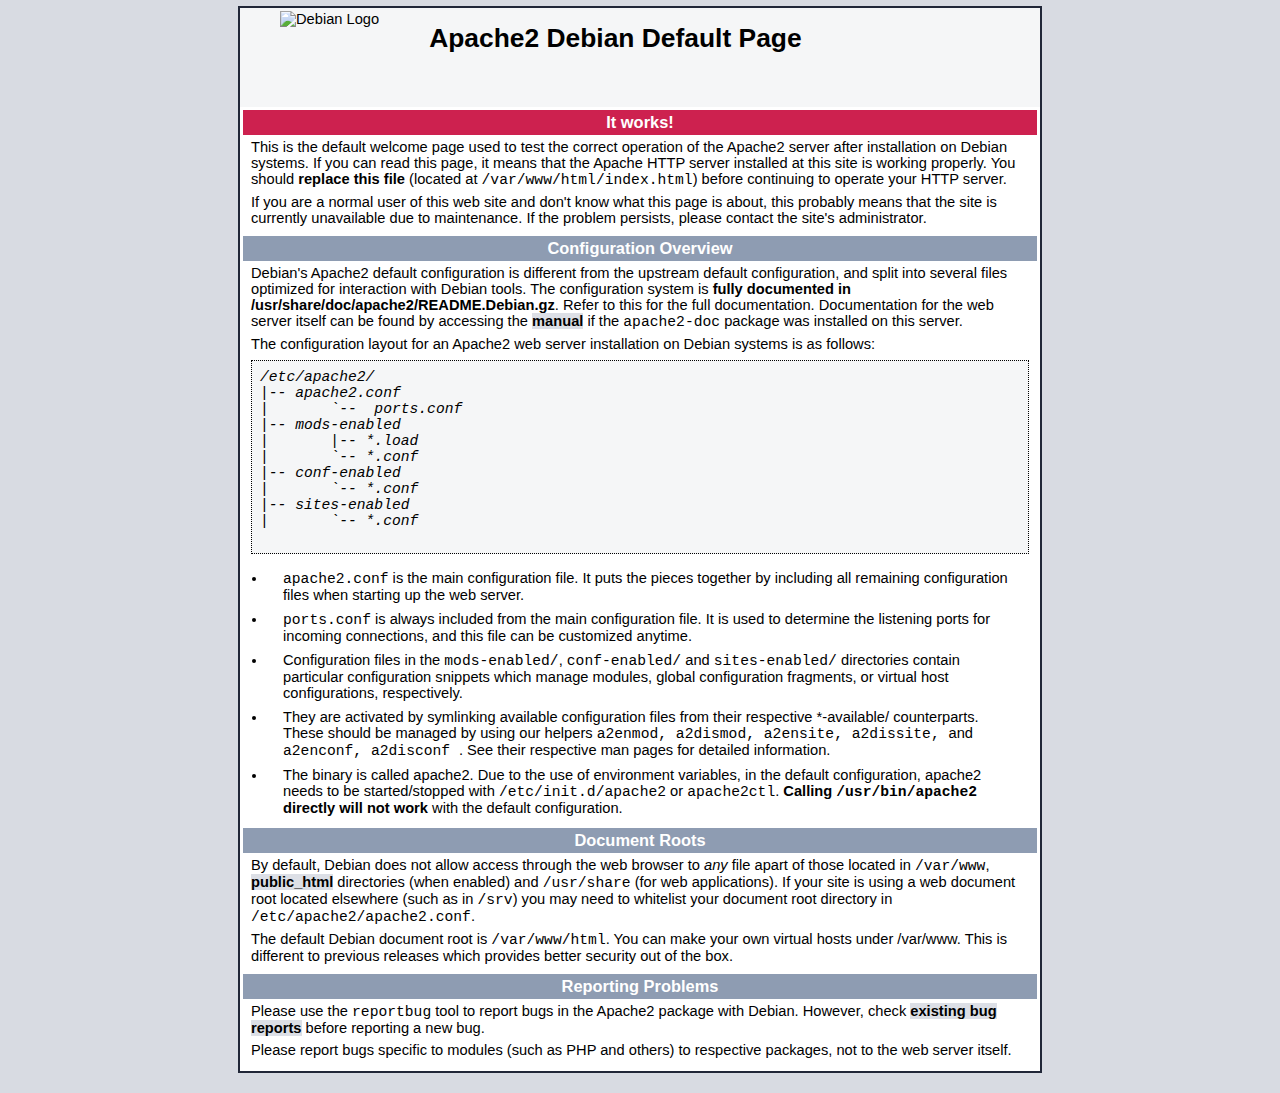
==== index.html @ 82d357db "1.test" ====
<!DOCTYPE html PUBLIC "-//W3C//DTD XHTML 1.0 Transitional//EN" "http://www.w3.org/TR/xhtml1/DTD/xhtml1-transitional.dtd">
<html xmlns="http://www.w3.org/1999/xhtml">
  <head>
    <meta http-equiv="Content-Type" content="text/html; charset=UTF-8" />
    <title>Apache2 Debian Default Page: It works</title>
    <style type="text/css" media="screen">
  * {
    margin: 0px 0px 0px 0px;
    padding: 0px 0px 0px 0px;
  }

  body, html {
    padding: 3px 3px 3px 3px;

    background-color: #D8DBE2;

    font-family: Verdana, sans-serif;
    font-size: 11pt;
    text-align: center;
  }

  div.main_page {
    position: relative;
    display: table;

    width: 800px;

    margin-bottom: 3px;
    margin-left: auto;
    margin-right: auto;
    padding: 0px 0px 0px 0px;

    border-width: 2px;
    border-color: #212738;
    border-style: solid;

    background-color: #FFFFFF;

    text-align: center;
  }

  div.page_header {
    height: 99px;
    width: 100%;

    background-color: #F5F6F7;
  }

  div.page_header span {
    margin: 15px 0px 0px 50px;

    font-size: 180%;
    font-weight: bold;
  }

  div.page_header img {
    margin: 3px 0px 0px 40px;

    border: 0px 0px 0px;
  }

  div.table_of_contents {
    clear: left;

    min-width: 200px;

    margin: 3px 3px 3px 3px;

    background-color: #FFFFFF;

    text-align: left;
  }

  div.table_of_contents_item {
    clear: left;

    width: 100%;

    margin: 4px 0px 0px 0px;

    background-color: #FFFFFF;

    color: #000000;
    text-align: left;
  }

  div.table_of_contents_item a {
    margin: 6px 0px 0px 6px;
  }

  div.content_section {
    margin: 3px 3px 3px 3px;

    background-color: #FFFFFF;

    text-align: left;
  }

  div.content_section_text {
    padding: 4px 8px 4px 8px;

    color: #000000;
    font-size: 100%;
  }

  div.content_section_text pre {
    margin: 8px 0px 8px 0px;
    padding: 8px 8px 8px 8px;

    border-width: 1px;
    border-style: dotted;
    border-color: #000000;

    background-color: #F5F6F7;

    font-style: italic;
  }

  div.content_section_text p {
    margin-bottom: 6px;
  }

  div.content_section_text ul, div.content_section_text li {
    padding: 4px 8px 4px 16px;
  }

  div.section_header {
    padding: 3px 6px 3px 6px;

    background-color: #8E9CB2;

    color: #FFFFFF;
    font-weight: bold;
    font-size: 112%;
    text-align: center;
  }

  div.section_header_red {
    background-color: #CD214F;
  }

  div.section_header_grey {
    background-color: #9F9386;
  }

  .floating_element {
    position: relative;
    float: left;
  }

  div.table_of_contents_item a,
  div.content_section_text a {
    text-decoration: none;
    font-weight: bold;
  }

  div.table_of_contents_item a:link,
  div.table_of_contents_item a:visited,
  div.table_of_contents_item a:active {
    color: #000000;
  }

  div.table_of_contents_item a:hover {
    background-color: #000000;

    color: #FFFFFF;
  }

  div.content_section_text a:link,
  div.content_section_text a:visited,
   div.content_section_text a:active {
    background-color: #DCDFE6;

    color: #000000;
  }

  div.content_section_text a:hover {
    background-color: #000000;

    color: #DCDFE6;
  }

  div.validator {
  }
    </style>
  </head>
  <body>
    <div class="main_page">
      <div class="page_header floating_element">
        <img src="/icons/openlogo-75.png" alt="Debian Logo" class="floating_element"/>
        <span class="floating_element">
          Apache2 Debian Default Page
        </span>
      </div>
<!--      <div class="table_of_contents floating_element">
        <div class="section_header section_header_grey">
          TABLE OF CONTENTS
        </div>
        <div class="table_of_contents_item floating_element">
          <a href="#about">About</a>
        </div>
        <div class="table_of_contents_item floating_element">
          <a href="#changes">Changes</a>
        </div>
        <div class="table_of_contents_item floating_element">
          <a href="#scope">Scope</a>
        </div>
        <div class="table_of_contents_item floating_element">
          <a href="#files">Config files</a>
        </div>
      </div>
-->
      <div class="content_section floating_element">


        <div class="section_header section_header_red">
          <div id="about"></div>
          It works!
        </div>
        <div class="content_section_text">
          <p>
                This is the default welcome page used to test the correct 
                operation of the Apache2 server after installation on Debian systems.
                If you can read this page, it means that the Apache HTTP server installed at
                this site is working properly. You should <b>replace this file</b> (located at
                <tt>/var/www/html/index.html</tt>) before continuing to operate your HTTP server.
          </p>


          <p>
                If you are a normal user of this web site and don't know what this page is
                about, this probably means that the site is currently unavailable due to
                maintenance.
                If the problem persists, please contact the site's administrator.
          </p>

        </div>
        <div class="section_header">
          <div id="changes"></div>
                Configuration Overview
        </div>
        <div class="content_section_text">
          <p>
                Debian's Apache2 default configuration is different from the
                upstream default configuration, and split into several files optimized for
                interaction with Debian tools. The configuration system is
                <b>fully documented in
                /usr/share/doc/apache2/README.Debian.gz</b>. Refer to this for the full
                documentation. Documentation for the web server itself can be
                found by accessing the <a href="/manual">manual</a> if the <tt>apache2-doc</tt>
                package was installed on this server.

          </p>
          <p>
                The configuration layout for an Apache2 web server installation on Debian systems is as follows:
          </p>
          <pre>
/etc/apache2/
|-- apache2.conf
|       `--  ports.conf
|-- mods-enabled
|       |-- *.load
|       `-- *.conf
|-- conf-enabled
|       `-- *.conf
|-- sites-enabled
|       `-- *.conf
          </pre>
          <ul>
                        <li>
                           <tt>apache2.conf</tt> is the main configuration
                           file. It puts the pieces together by including all remaining configuration
                           files when starting up the web server.
                        </li>

                        <li>
                           <tt>ports.conf</tt> is always included from the
                           main configuration file. It is used to determine the listening ports for
                           incoming connections, and this file can be customized anytime.
                        </li>

                        <li>
                           Configuration files in the <tt>mods-enabled/</tt>,
                           <tt>conf-enabled/</tt> and <tt>sites-enabled/</tt> directories contain
                           particular configuration snippets which manage modules, global configuration
                           fragments, or virtual host configurations, respectively.
                        </li>

                        <li>
                           They are activated by symlinking available
                           configuration files from their respective
                           *-available/ counterparts. These should be managed
                           by using our helpers
                           <tt>
                                a2enmod,
                                a2dismod,
                           </tt>
                           <tt>
                                a2ensite,
                                a2dissite,
                            </tt>
                                and
                           <tt>
                                a2enconf,
                                a2disconf
                           </tt>. See their respective man pages for detailed information.
                        </li>

                        <li>
                           The binary is called apache2. Due to the use of
                           environment variables, in the default configuration, apache2 needs to be
                           started/stopped with <tt>/etc/init.d/apache2</tt> or <tt>apache2ctl</tt>.
                           <b>Calling <tt>/usr/bin/apache2</tt> directly will not work</b> with the
                           default configuration.
                        </li>
          </ul>
        </div>

        <div class="section_header">
            <div id="docroot"></div>
                Document Roots
        </div>

        <div class="content_section_text">
            <p>
                By default, Debian does not allow access through the web browser to
                <em>any</em> file apart of those located in <tt>/var/www</tt>,
                <a href="http://httpd.apache.org/docs/2.4/mod/mod_userdir.html" rel="nofollow">public_html</a>
                directories (when enabled) and <tt>/usr/share</tt> (for web
                applications). If your site is using a web document root
                located elsewhere (such as in <tt>/srv</tt>) you may need to whitelist your
                document root directory in <tt>/etc/apache2/apache2.conf</tt>.
            </p>
            <p>
                The default Debian document root is <tt>/var/www/html</tt>. You
                can make your own virtual hosts under /var/www. This is different
                to previous releases which provides better security out of the box.
            </p>
        </div>

        <div class="section_header">
          <div id="bugs"></div>
                Reporting Problems
        </div>
        <div class="content_section_text">
          <p>
                Please use the <tt>reportbug</tt> tool to report bugs in the
                Apache2 package with Debian. However, check <a
                href="http://bugs.debian.org/cgi-bin/pkgreport.cgi?ordering=normal;archive=0;src=apache2;repeatmerged=0"
                rel="nofollow">existing bug reports</a> before reporting a new bug.
          </p>
          <p>
                Please report bugs specific to modules (such as PHP and others)
                to respective packages, not to the web server itself.
          </p>
        </div>




      </div>
    </div>
    <div class="validator">
    </div>
  </body>
</html>
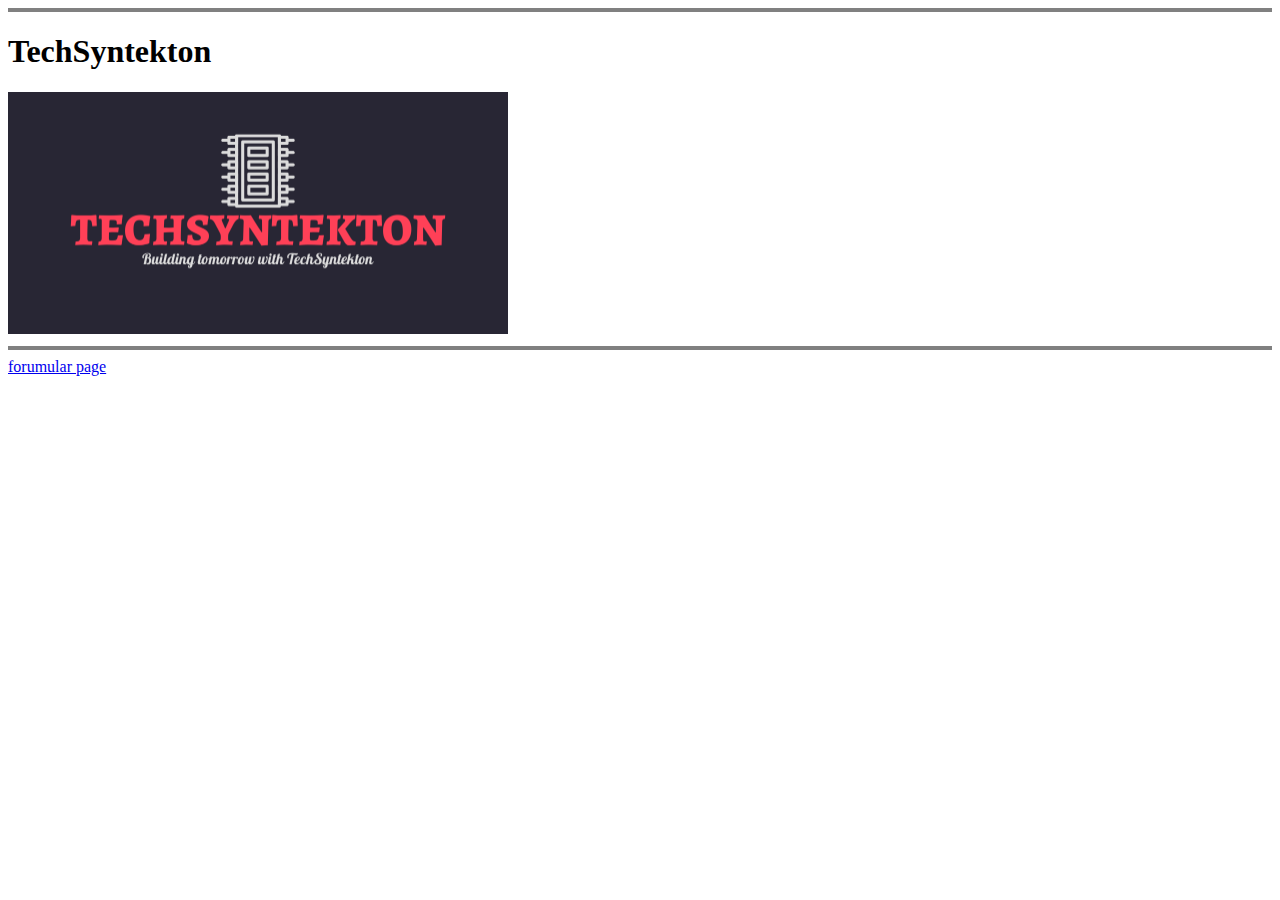
==== commit a0a7352e: "“02.03”" ====
--- a/index.html
+++ b/index.html
@@ -1,368 +1,22 @@
+<!doctype html>
+<html class="no-js" lang="">
 
-<!DOCTYPE html PUBLIC "-//W3C//DTD XHTML 1.0 Transitional//EN" "http://www.w3.org/TR/xhtml1/DTD/xhtml1-transitional.dtd">
-<html xmlns="http://www.w3.org/1999/xhtml">
-  <head>
-    <meta http-equiv="Content-Type" content="text/html; charset=UTF-8" />
-    <title>Apache2 Debian Default Page: It works</title>
-    <style type="text/css" media="screen">
-  * {
-    margin: 0px 0px 0px 0px;
-    padding: 0px 0px 0px 0px;
-  }
+<head>
+  <meta charset="utf-8">
+  <title>TechSyntekton</title>
+</head>
 
-  body, html {
-    padding: 3px 3px 3px 3px;
+<body>
+<header>
+  <hr size="4" noshade="50">
+  <h1>
+      TechSyntekton
 
-    background-color: #D8DBE2;
+  </h1>
+  <img src ="logo.png" alt="" height="242px" width="500px">
+  <hr size="4" noshade="50">
+</header>
+<a href="html/formularpage.php">forumular page</a>
+</body>
 
-    font-family: Verdana, sans-serif;
-    font-size: 11pt;
-    text-align: center;
-  }
-
-  div.main_page {
-    position: relative;
-    display: table;
-
-    width: 800px;
-
-    margin-bottom: 3px;
-    margin-left: auto;
-    margin-right: auto;
-    padding: 0px 0px 0px 0px;
-
-    border-width: 2px;
-    border-color: #212738;
-    border-style: solid;
-
-    background-color: #FFFFFF;
-
-    text-align: center;
-  }
-
-  div.page_header {
-    height: 99px;
-    width: 100%;
-
-    background-color: #F5F6F7;
-  }
-
-  div.page_header span {
-    margin: 15px 0px 0px 50px;
-
-    font-size: 180%;
-    font-weight: bold;
-  }
-
-  div.page_header img {
-    margin: 3px 0px 0px 40px;
-
-    border: 0px 0px 0px;
-  }
-
-  div.table_of_contents {
-    clear: left;
-
-    min-width: 200px;
-
-    margin: 3px 3px 3px 3px;
-
-    background-color: #FFFFFF;
-
-    text-align: left;
-  }
-
-  div.table_of_contents_item {
-    clear: left;
-
-    width: 100%;
-
-    margin: 4px 0px 0px 0px;
-
-    background-color: #FFFFFF;
-
-    color: #000000;
-    text-align: left;
-  }
-
-  div.table_of_contents_item a {
-    margin: 6px 0px 0px 6px;
-  }
-
-  div.content_section {
-    margin: 3px 3px 3px 3px;
-
-    background-color: #FFFFFF;
-
-    text-align: left;
-  }
-
-  div.content_section_text {
-    padding: 4px 8px 4px 8px;
-
-    color: #000000;
-    font-size: 100%;
-  }
-
-  div.content_section_text pre {
-    margin: 8px 0px 8px 0px;
-    padding: 8px 8px 8px 8px;
-
-    border-width: 1px;
-    border-style: dotted;
-    border-color: #000000;
-
-    background-color: #F5F6F7;
-
-    font-style: italic;
-  }
-
-  div.content_section_text p {
-    margin-bottom: 6px;
-  }
-
-  div.content_section_text ul, div.content_section_text li {
-    padding: 4px 8px 4px 16px;
-  }
-
-  div.section_header {
-    padding: 3px 6px 3px 6px;
-
-    background-color: #8E9CB2;
-
-    color: #FFFFFF;
-    font-weight: bold;
-    font-size: 112%;
-    text-align: center;
-  }
-
-  div.section_header_red {
-    background-color: #CD214F;
-  }
-
-  div.section_header_grey {
-    background-color: #9F9386;
-  }
-
-  .floating_element {
-    position: relative;
-    float: left;
-  }
-
-  div.table_of_contents_item a,
-  div.content_section_text a {
-    text-decoration: none;
-    font-weight: bold;
-  }
-
-  div.table_of_contents_item a:link,
-  div.table_of_contents_item a:visited,
-  div.table_of_contents_item a:active {
-    color: #000000;
-  }
-
-  div.table_of_contents_item a:hover {
-    background-color: #000000;
-
-    color: #FFFFFF;
-  }
-
-  div.content_section_text a:link,
-  div.content_section_text a:visited,
-   div.content_section_text a:active {
-    background-color: #DCDFE6;
-
-    color: #000000;
-  }
-
-  div.content_section_text a:hover {
-    background-color: #000000;
-
-    color: #DCDFE6;
-  }
-
-  div.validator {
-  }
-    </style>
-  </head>
-  <body>
-    <div class="main_page">
-      <div class="page_header floating_element">
-        <img src="/icons/openlogo-75.png" alt="Debian Logo" class="floating_element"/>
-        <span class="floating_element">
-          Apache2 Debian Default Page
-        </span>
-      </div>
-<!--      <div class="table_of_contents floating_element">
-        <div class="section_header section_header_grey">
-          TABLE OF CONTENTS
-        </div>
-        <div class="table_of_contents_item floating_element">
-          <a href="#about">About</a>
-        </div>
-        <div class="table_of_contents_item floating_element">
-          <a href="#changes">Changes</a>
-        </div>
-        <div class="table_of_contents_item floating_element">
-          <a href="#scope">Scope</a>
-        </div>
-        <div class="table_of_contents_item floating_element">
-          <a href="#files">Config files</a>
-        </div>
-      </div>
--->
-      <div class="content_section floating_element">
-
-
-        <div class="section_header section_header_red">
-          <div id="about"></div>
-          It works!
-        </div>
-        <div class="content_section_text">
-          <p>
-                This is the default welcome page used to test the correct 
-                operation of the Apache2 server after installation on Debian systems.
-                If you can read this page, it means that the Apache HTTP server installed at
-                this site is working properly. You should <b>replace this file</b> (located at
-                <tt>/var/www/html/index.html</tt>) before continuing to operate your HTTP server.
-          </p>
-
-
-          <p>
-                If you are a normal user of this web site and don't know what this page is
-                about, this probably means that the site is currently unavailable due to
-                maintenance.
-                If the problem persists, please contact the site's administrator.
-          </p>
-
-        </div>
-        <div class="section_header">
-          <div id="changes"></div>
-                Configuration Overview
-        </div>
-        <div class="content_section_text">
-          <p>
-                Debian's Apache2 default configuration is different from the
-                upstream default configuration, and split into several files optimized for
-                interaction with Debian tools. The configuration system is
-                <b>fully documented in
-                /usr/share/doc/apache2/README.Debian.gz</b>. Refer to this for the full
-                documentation. Documentation for the web server itself can be
-                found by accessing the <a href="/manual">manual</a> if the <tt>apache2-doc</tt>
-                package was installed on this server.
-
-          </p>
-          <p>
-                The configuration layout for an Apache2 web server installation on Debian systems is as follows:
-          </p>
-          <pre>
-/etc/apache2/
-|-- apache2.conf
-|       `--  ports.conf
-|-- mods-enabled
-|       |-- *.load
-|       `-- *.conf
-|-- conf-enabled
-|       `-- *.conf
-|-- sites-enabled
-|       `-- *.conf
-          </pre>
-          <ul>
-                        <li>
-                           <tt>apache2.conf</tt> is the main configuration
-                           file. It puts the pieces together by including all remaining configuration
-                           files when starting up the web server.
-                        </li>
-
-                        <li>
-                           <tt>ports.conf</tt> is always included from the
-                           main configuration file. It is used to determine the listening ports for
-                           incoming connections, and this file can be customized anytime.
-                        </li>
-
-                        <li>
-                           Configuration files in the <tt>mods-enabled/</tt>,
-                           <tt>conf-enabled/</tt> and <tt>sites-enabled/</tt> directories contain
-                           particular configuration snippets which manage modules, global configuration
-                           fragments, or virtual host configurations, respectively.
-                        </li>
-
-                        <li>
-                           They are activated by symlinking available
-                           configuration files from their respective
-                           *-available/ counterparts. These should be managed
-                           by using our helpers
-                           <tt>
-                                a2enmod,
-                                a2dismod,
-                           </tt>
-                           <tt>
-                                a2ensite,
-                                a2dissite,
-                            </tt>
-                                and
-                           <tt>
-                                a2enconf,
-                                a2disconf
-                           </tt>. See their respective man pages for detailed information.
-                        </li>
-
-                        <li>
-                           The binary is called apache2. Due to the use of
-                           environment variables, in the default configuration, apache2 needs to be
-                           started/stopped with <tt>/etc/init.d/apache2</tt> or <tt>apache2ctl</tt>.
-                           <b>Calling <tt>/usr/bin/apache2</tt> directly will not work</b> with the
-                           default configuration.
-                        </li>
-          </ul>
-        </div>
-
-        <div class="section_header">
-            <div id="docroot"></div>
-                Document Roots
-        </div>
-
-        <div class="content_section_text">
-            <p>
-                By default, Debian does not allow access through the web browser to
-                <em>any</em> file apart of those located in <tt>/var/www</tt>,
-                <a href="http://httpd.apache.org/docs/2.4/mod/mod_userdir.html" rel="nofollow">public_html</a>
-                directories (when enabled) and <tt>/usr/share</tt> (for web
-                applications). If your site is using a web document root
-                located elsewhere (such as in <tt>/srv</tt>) you may need to whitelist your
-                document root directory in <tt>/etc/apache2/apache2.conf</tt>.
-            </p>
-            <p>
-                The default Debian document root is <tt>/var/www/html</tt>. You
-                can make your own virtual hosts under /var/www. This is different
-                to previous releases which provides better security out of the box.
-            </p>
-        </div>
-
-        <div class="section_header">
-          <div id="bugs"></div>
-                Reporting Problems
-        </div>
-        <div class="content_section_text">
-          <p>
-                Please use the <tt>reportbug</tt> tool to report bugs in the
-                Apache2 package with Debian. However, check <a
-                href="http://bugs.debian.org/cgi-bin/pkgreport.cgi?ordering=normal;archive=0;src=apache2;repeatmerged=0"
-                rel="nofollow">existing bug reports</a> before reporting a new bug.
-          </p>
-          <p>
-                Please report bugs specific to modules (such as PHP and others)
-                to respective packages, not to the web server itself.
-          </p>
-        </div>
-
-
-
-
-      </div>
-    </div>
-    <div class="validator">
-    </div>
-  </body>
 </html>
-
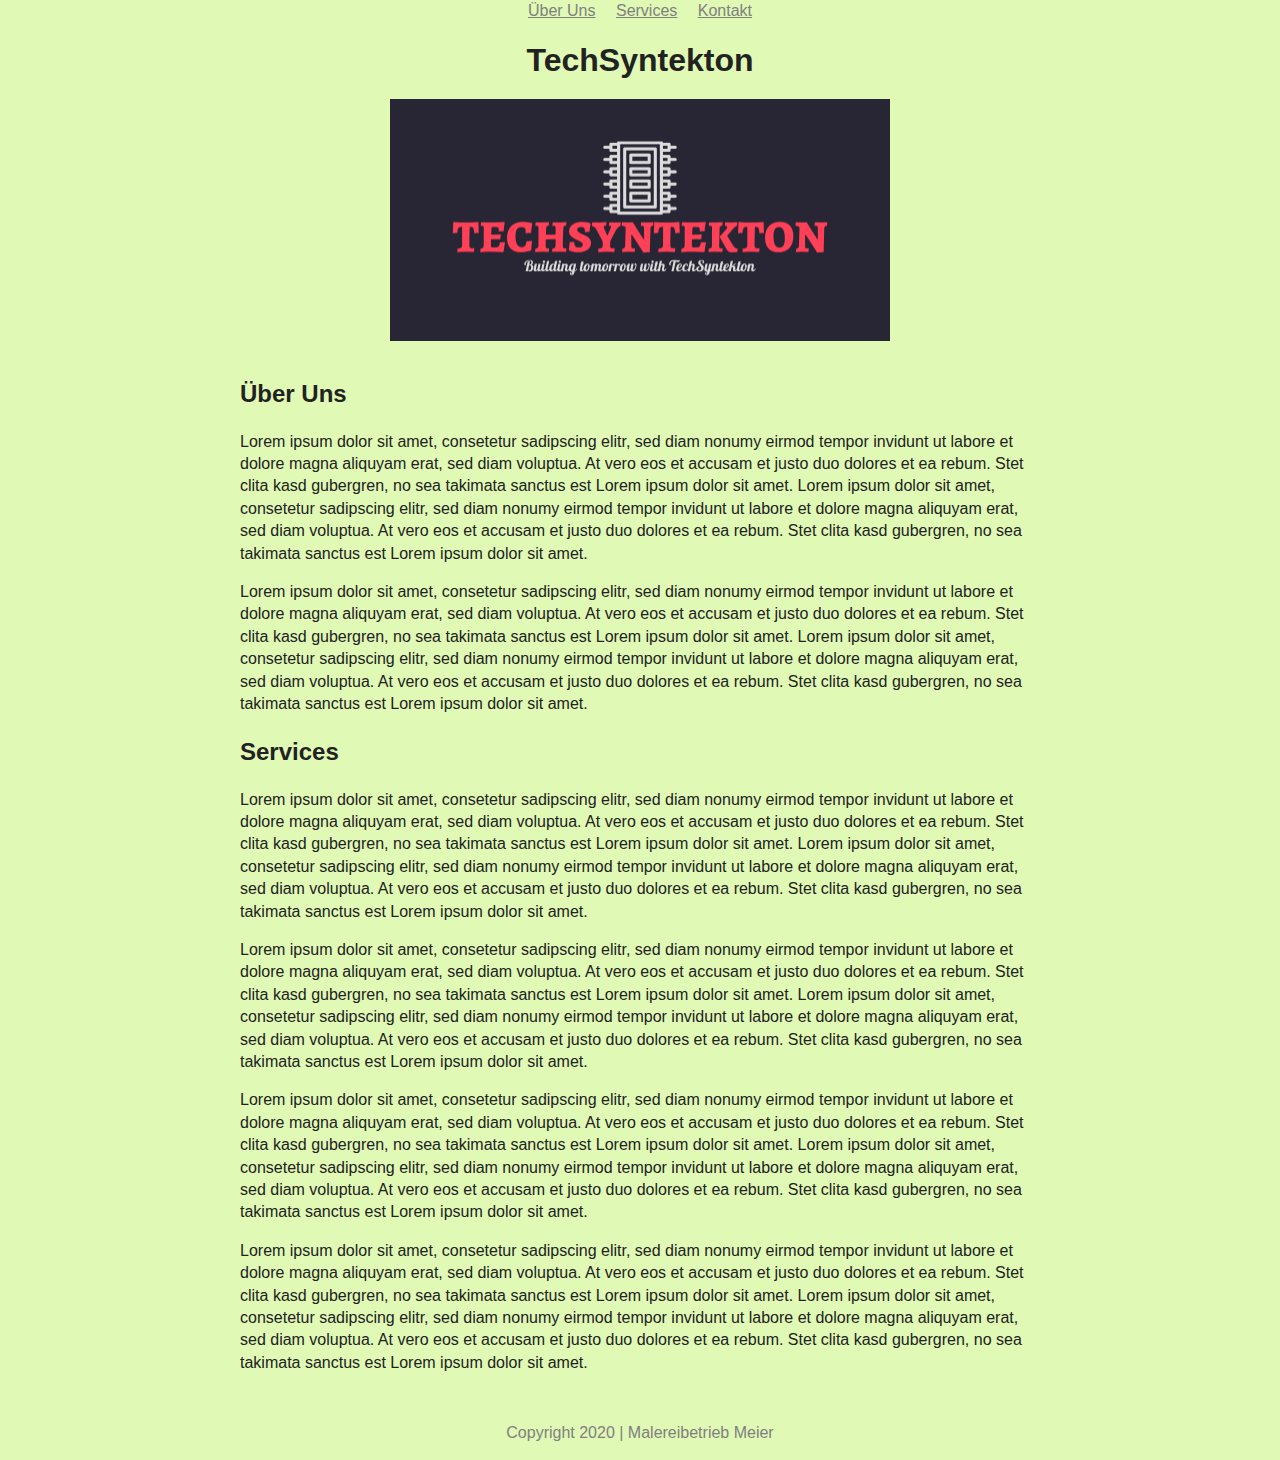
==== commit c2c94142: "14.03" ====
--- a/index.html
+++ b/index.html
@@ -4,19 +4,37 @@
 <head>
   <meta charset="utf-8">
   <title>TechSyntekton</title>
+  <link rel="stylesheet" href="css/main.css">
+
 </head>
 
 <body>
-<header>
-  <hr size="4" noshade="50">
-  <h1>
-      TechSyntekton
-
-  </h1>
-  <img src ="logo.png" alt="" height="242px" width="500px">
-  <hr size="4" noshade="50">
-</header>
-<a href="html/formularpage.php">forumular page</a>
+  <div id="top">
+    <div id="navigation">
+      <a href="#about-us">Über Uns</a>
+      <a href="#services">Services</a>
+      <a href="formularpage.php">Kontakt</a>
+    </div>
+    <div id="title">TechSyntekton</div>
+    <div id="photo"><img src ="logo.png" alt="" height="242px" width="500px"></div>
+  </div>
+<div id="main">
+  <section id="about-us">
+    <h2>Über Uns</h2>
+    <p>Lorem ipsum dolor sit amet, consetetur sadipscing elitr, sed diam nonumy eirmod tempor invidunt ut labore et dolore magna aliquyam erat, sed diam voluptua. At vero eos et accusam et justo duo dolores et ea rebum. Stet clita kasd gubergren, no sea takimata sanctus est Lorem ipsum dolor sit amet. Lorem ipsum dolor sit amet, consetetur sadipscing elitr, sed diam nonumy eirmod tempor invidunt ut labore et dolore magna aliquyam erat, sed diam voluptua. At vero eos et accusam et justo duo dolores et ea rebum. Stet clita kasd gubergren, no sea takimata sanctus est Lorem ipsum dolor sit amet.</p>
+    <p>Lorem ipsum dolor sit amet, consetetur sadipscing elitr, sed diam nonumy eirmod tempor invidunt ut labore et dolore magna aliquyam erat, sed diam voluptua. At vero eos et accusam et justo duo dolores et ea rebum. Stet clita kasd gubergren, no sea takimata sanctus est Lorem ipsum dolor sit amet. Lorem ipsum dolor sit amet, consetetur sadipscing elitr, sed diam nonumy eirmod tempor invidunt ut labore et dolore magna aliquyam erat, sed diam voluptua. At vero eos et accusam et justo duo dolores et ea rebum. Stet clita kasd gubergren, no sea takimata sanctus est Lorem ipsum dolor sit amet.</p>
+  </section>
+  <section id="services">
+    <h2>Services</h2>
+    <p>Lorem ipsum dolor sit amet, consetetur sadipscing elitr, sed diam nonumy eirmod tempor invidunt ut labore et dolore magna aliquyam erat, sed diam voluptua. At vero eos et accusam et justo duo dolores et ea rebum. Stet clita kasd gubergren, no sea takimata sanctus est Lorem ipsum dolor sit amet. Lorem ipsum dolor sit amet, consetetur sadipscing elitr, sed diam nonumy eirmod tempor invidunt ut labore et dolore magna aliquyam erat, sed diam voluptua. At vero eos et accusam et justo duo dolores et ea rebum. Stet clita kasd gubergren, no sea takimata sanctus est Lorem ipsum dolor sit amet.</p>
+    <p>Lorem ipsum dolor sit amet, consetetur sadipscing elitr, sed diam nonumy eirmod tempor invidunt ut labore et dolore magna aliquyam erat, sed diam voluptua. At vero eos et accusam et justo duo dolores et ea rebum. Stet clita kasd gubergren, no sea takimata sanctus est Lorem ipsum dolor sit amet. Lorem ipsum dolor sit amet, consetetur sadipscing elitr, sed diam nonumy eirmod tempor invidunt ut labore et dolore magna aliquyam erat, sed diam voluptua. At vero eos et accusam et justo duo dolores et ea rebum. Stet clita kasd gubergren, no sea takimata sanctus est Lorem ipsum dolor sit amet.</p>
+    <p>Lorem ipsum dolor sit amet, consetetur sadipscing elitr, sed diam nonumy eirmod tempor invidunt ut labore et dolore magna aliquyam erat, sed diam voluptua. At vero eos et accusam et justo duo dolores et ea rebum. Stet clita kasd gubergren, no sea takimata sanctus est Lorem ipsum dolor sit amet. Lorem ipsum dolor sit amet, consetetur sadipscing elitr, sed diam nonumy eirmod tempor invidunt ut labore et dolore magna aliquyam erat, sed diam voluptua. At vero eos et accusam et justo duo dolores et ea rebum. Stet clita kasd gubergren, no sea takimata sanctus est Lorem ipsum dolor sit amet.</p>
+    <p>Lorem ipsum dolor sit amet, consetetur sadipscing elitr, sed diam nonumy eirmod tempor invidunt ut labore et dolore magna aliquyam erat, sed diam voluptua. At vero eos et accusam et justo duo dolores et ea rebum. Stet clita kasd gubergren, no sea takimata sanctus est Lorem ipsum dolor sit amet. Lorem ipsum dolor sit amet, consetetur sadipscing elitr, sed diam nonumy eirmod tempor invidunt ut labore et dolore magna aliquyam erat, sed diam voluptua. At vero eos et accusam et justo duo dolores et ea rebum. Stet clita kasd gubergren, no sea takimata sanctus est Lorem ipsum dolor sit amet.</p>
+  </section>
+</div>
+  <div id="footer">
+    Copyright 2020 | Malereibetrieb Meier
+  </div>
 </body>
 
 </html>
--- a/css/main.css
+++ b/css/main.css
@@ -0,0 +1,314 @@
+
+
+body {
+  font-family:Arial, Helvetica, sans-serif;
+  margin: 0;
+  background-color: #E0F9B5;
+}
+
+#top {
+  text-align: center;
+}
+#navigation a {
+  color: gray;
+  padding: 8px;
+}
+
+#navigation a:hover {
+  color: rgb(211, 70, 94);
+}
+#title {
+  font-size: 32px;
+  font-weight: bold;
+  margin:16px;
+}
+
+#image img {
+  width: 100%;
+  height: 460px;
+  margin-top: 16px;
+  margin-bottom: 16px;
+}
+#main {
+  max-width: 800px;
+  margin: auto;
+  padding: 16px;
+}
+#footer {
+  text-align: center;
+  color: gray;
+  padding: 16px;
+}
+
+
+
+.formularPage-form{
+max-width: 500px;
+margin: 2rem auto;
+border: 2px solid #E74C3C;
+padding: 2rem;
+}
+
+.label{
+  float: left;
+  width: 25%;
+}
+
+.input{
+  float: left;
+
+}
+
+
+
+
+html {
+  color: #222;
+  font-size: 1em;
+  line-height: 1.4;
+}
+
+/*
+ * Remove text-shadow in selection highlight:
+ * https://twitter.com/miketaylr/status/12228805301
+ *
+ * Vendor-prefixed and regular ::selection selectors cannot be combined:
+ * https://stackoverflow.com/a/16982510/7133471
+ *
+ * Customize the background color to match your design.
+ */
+
+::-moz-selection {
+  background: #b3d4fc;
+  text-shadow: none;
+}
+
+::selection {
+  background: #b3d4fc;
+  text-shadow: none;
+}
+
+/*
+ * A better looking default horizontal rule
+ */
+
+hr {
+  display: block;
+  height: 1px;
+  border: 0;
+  border-top: 1px solid #ccc;
+  margin: 1em 0;
+  padding: 0;
+}
+
+/*
+ * Remove the gap between audio, canvas, iframes,
+ * images, videos and the bottom of their containers:
+ * https://github.com/h5bp/html5-boilerplate/issues/440
+ */
+
+audio,
+canvas,
+iframe,
+img,
+svg,
+video {
+  vertical-align: middle;
+}
+
+/*
+ * Remove default fieldset styles.
+ */
+
+fieldset {
+  border: 0;
+  margin: 0;
+  padding: 0;
+}
+
+/*
+ * Allow only vertical resizing of textareas.
+ */
+
+textarea {
+  resize: vertical;
+}
+
+/* ==========================================================================
+   Author's custom styles
+   ========================================================================== */
+
+/* ==========================================================================
+   Helper classes
+   ========================================================================== */
+
+/*
+ * Hide visually and from screen readers
+ */
+
+.hidden,
+[hidden] {
+  display: none !important;
+}
+
+/*
+ * Hide only visually, but have it available for screen readers:
+ * https://snook.ca/archives/html_and_css/hiding-content-for-accessibility
+ *
+ * 1. For long content, line feeds are not interpreted as spaces and small width
+ *    causes content to wrap 1 word per line:
+ *    https://medium.com/@jessebeach/beware-smushed-off-screen-accessible-text-5952a4c2cbfe
+ */
+
+.sr-only {
+  border: 0;
+  clip: rect(0, 0, 0, 0);
+  height: 1px;
+  margin: -1px;
+  overflow: hidden;
+  padding: 0;
+  position: absolute;
+  white-space: nowrap;
+  width: 1px;
+  /* 1 */
+}
+
+/*
+ * Extends the .sr-only class to allow the element
+ * to be focusable when navigated to via the keyboard:
+ * https://www.drupal.org/node/897638
+ */
+
+.sr-only.focusable:active,
+.sr-only.focusable:focus {
+  clip: auto;
+  height: auto;
+  margin: 0;
+  overflow: visible;
+  position: static;
+  white-space: inherit;
+  width: auto;
+}
+
+/*
+ * Hide visually and from screen readers, but maintain layout
+ */
+
+.invisible {
+  visibility: hidden;
+}
+
+/*
+ * Clearfix: contain floats
+ *
+ * For modern browsers
+ * 1. The space content is one way to avoid an Opera bug when the
+ *    `contenteditable` attribute is included anywhere else in the document.
+ *    Otherwise it causes space to appear at the top and bottom of elements
+ *    that receive the `clearfix` class.
+ * 2. The use of `table` rather than `block` is only necessary if using
+ *    `:before` to contain the top-margins of child elements.
+ */
+
+.clearfix::before,
+.clearfix::after {
+  content: " ";
+  display: table;
+}
+
+.clearfix::after {
+  clear: both;
+}
+
+/* ==========================================================================
+   EXAMPLE Media Queries for Responsive Design.
+   These examples override the primary ('mobile first') styles.
+   Modify as content requires.
+   ========================================================================== */
+
+@media only screen and (min-width: 35em) {
+  /* Style adjustments for viewports that meet the condition */
+}
+
+@media print,
+  (-webkit-min-device-pixel-ratio: 1.25),
+  (min-resolution: 1.25dppx),
+  (min-resolution: 120dpi) {
+  /* Style adjustments for high resolution devices */
+}
+
+/* ==========================================================================
+   Print styles.
+   Inlined to avoid the additional HTTP request:
+   https://www.phpied.com/delay-loading-your-print-css/
+   ========================================================================== */
+
+@media print {
+  *,
+  *::before,
+  *::after {
+    background: #fff !important;
+    color: #000 !important;
+    /* Black prints faster */
+    box-shadow: none !important;
+    text-shadow: none !important;
+  }
+
+  a,
+  a:visited {
+    text-decoration: underline;
+  }
+
+  a[href]::after {
+    content: " (" attr(href) ")";
+  }
+
+  abbr[title]::after {
+    content: " (" attr(title) ")";
+  }
+
+  /*
+   * Don't show links that are fragment identifiers,
+   * or use the `javascript:` pseudo protocol
+   */
+  a[href^="#"]::after,
+  a[href^="javascript:"]::after {
+    content: "";
+  }
+
+  pre {
+    white-space: pre-wrap !important;
+  }
+
+  pre,
+  blockquote {
+    border: 1px solid #999;
+    page-break-inside: avoid;
+  }
+
+  /*
+   * Printing Tables:
+   * https://web.archive.org/web/20180815150934/http://css-discuss.incutio.com/wiki/Printing_Tables
+   */
+  thead {
+    display: table-header-group;
+  }
+
+  tr,
+  img {
+    page-break-inside: avoid;
+  }
+
+  p,
+  h2,
+  h3 {
+    orphans: 3;
+    widows: 3;
+  }
+
+  h2,
+  h3 {
+    page-break-after: avoid;
+  }
+}
+
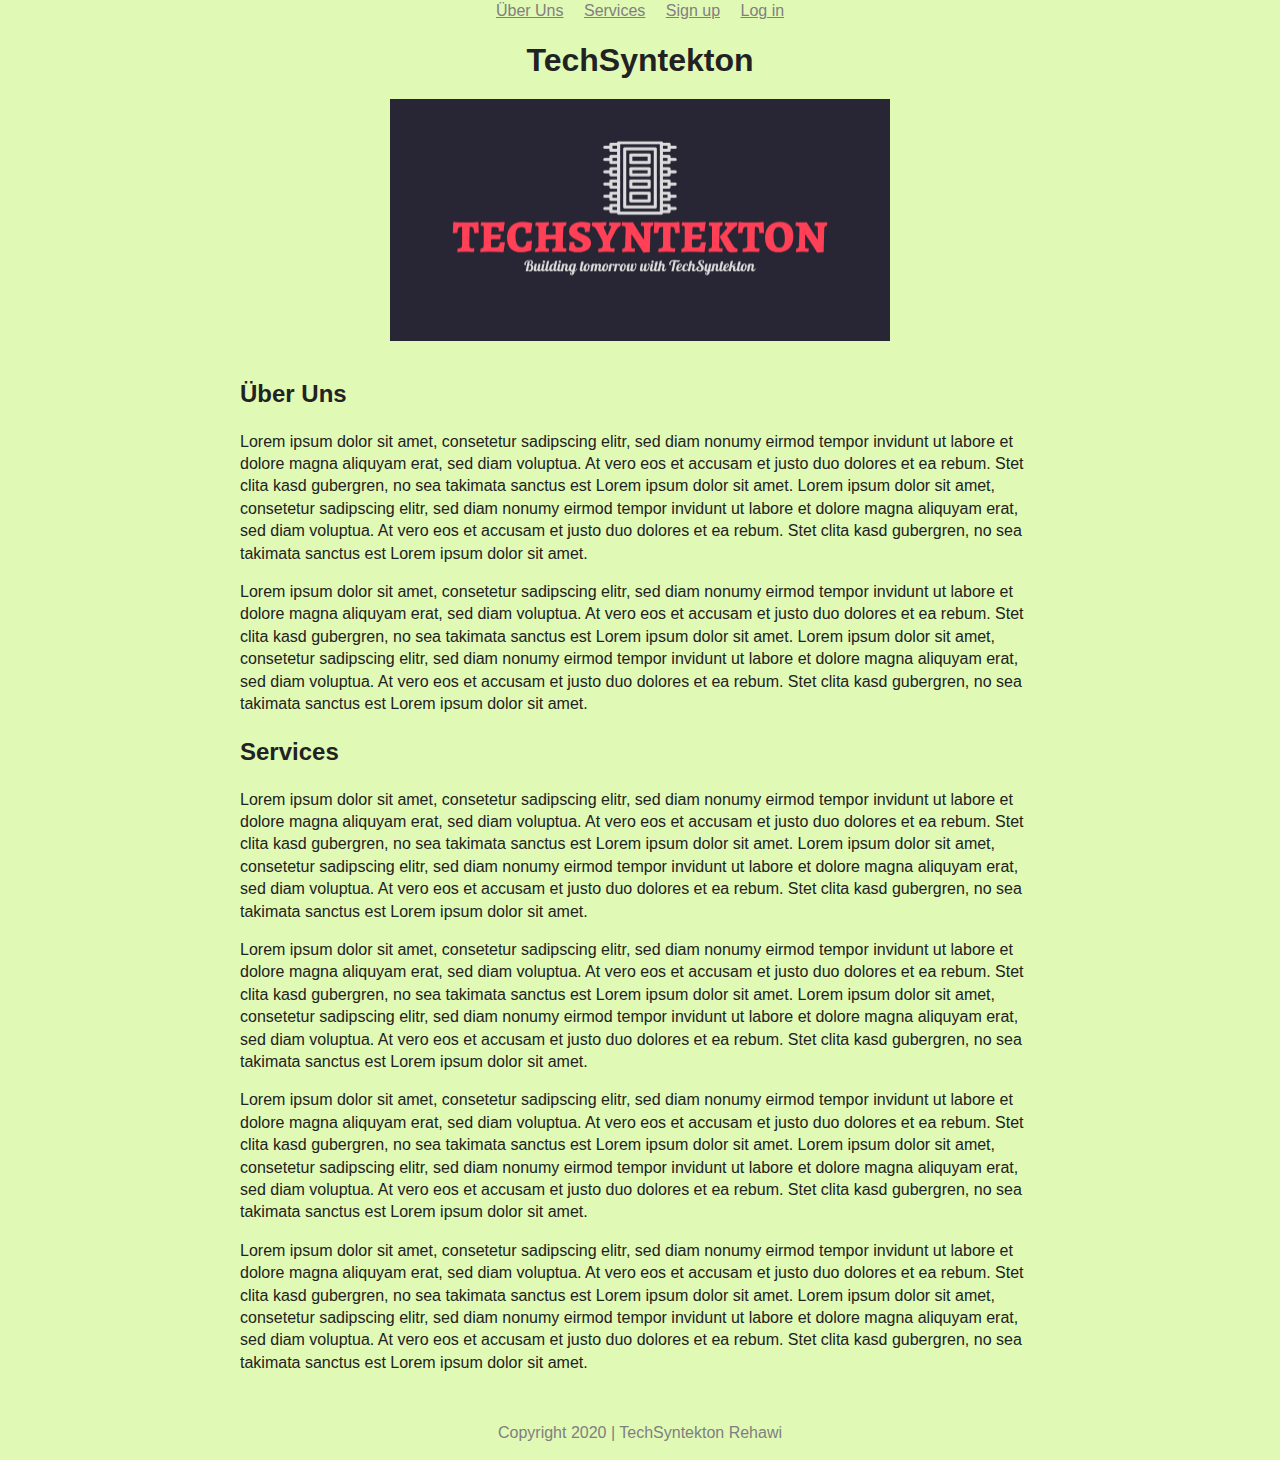
==== commit 9512d8e6: "14.04" ====
--- a/index.html
+++ b/index.html
@@ -13,7 +13,8 @@
     <div id="navigation">
       <a href="#about-us">Über Uns</a>
       <a href="#services">Services</a>
-      <a href="formularpage.php">Kontakt</a>
+      <a href="signUpForm.php">Sign up</a>
+      <a href="insertToLogin.php">Log in</a>
     </div>
     <div id="title">TechSyntekton</div>
     <div id="photo"><img src ="logo.png" alt="" height="242px" width="500px"></div>
@@ -33,7 +34,7 @@
   </section>
 </div>
   <div id="footer">
-    Copyright 2020 | Malereibetrieb Meier
+    Copyright 2020 | TechSyntekton Rehawi
   </div>
 </body>
 
--- a/css/main.css
+++ b/css/main.css
@@ -42,7 +42,7 @@
 
 
 
-.formularPage-form{
+.signUpForm{
 max-width: 500px;
 margin: 2rem auto;
 border: 2px solid #E74C3C;
